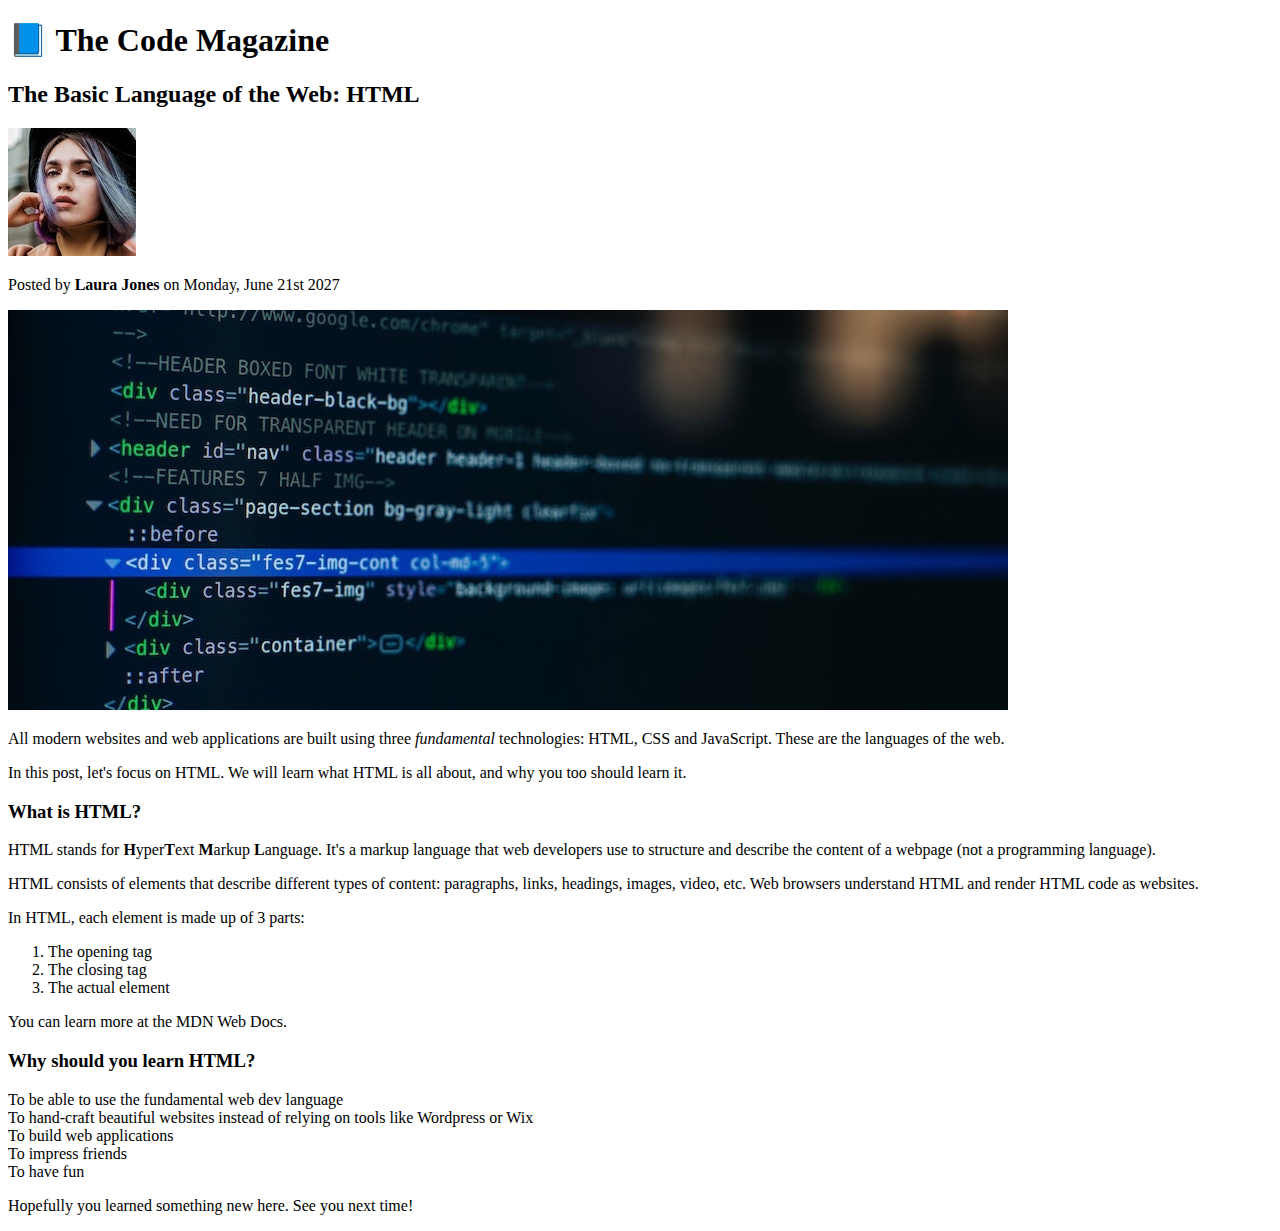
==== introductionHTML/html_fundamentals/index.html @ 95c1eb14 "basic html stuff" ====
<!DOCTYPE html>
<html>
  <head>
    <title>The Basic Language of the Web: HTML</title>
  </head>

  <body>
    <!--
        These here all just the comments, this won't get rendered because of the indicators
    -->
    <h1>📘 The Code Magazine</h1>
    <h2>The Basic Language of the Web: HTML</h2>
    <img src='laura-jones.jpg'/>
    <p>Posted by <strong>Laura Jones</strong> on Monday, June 21st 2027</p>
    <img src="post-img.jpg"/>
    <p>
      All modern websites and web applications are built using three <em>fundamental</em>
      technologies: HTML, CSS and JavaScript. These are the languages of the
      web.
    </p>
    
    <p>
      In this post, let's focus on HTML. We will learn what HTML is all about,
      and why you too should learn it.
    </p>
    <h3>What is HTML?</h2>
    <p>
      HTML stands for <strong>H</strong>yper<strong>T</strong>ext
      <strong>M</strong>arkup <strong>L</strong>anguage. It's a markup language
      that web developers use to structure and describe the content of a webpage
      (not a programming language).
    </p>
    <p>
      HTML consists of elements that describe different types of content:
      paragraphs, links, headings, images, video, etc. Web browsers understand
      HTML and render HTML code as websites.
    </p>

    <p>In HTML, each element is made up of 3 parts:</p>
    <ol>
      <li>The opening tag</li>
      <li>The closing tag</li>
      <li>The actual element</li>
    </ol>
    <p>You can learn more at the MDN Web Docs.</p>
    <h3>Why should you learn HTML?</h3>
    <un>
        <li>To be able to use the fundamental web dev language</li>
        <li>To hand-craft beautiful websites instead of relying on tools like Wordpress or Wix</li>
        <li>To build web applications</li>
        <li>To impress friends</li>
        <li>To have fun</li>
    </un>
    <p>Hopefully you learned something new here. See you next time!</p>
  </body>
</html>
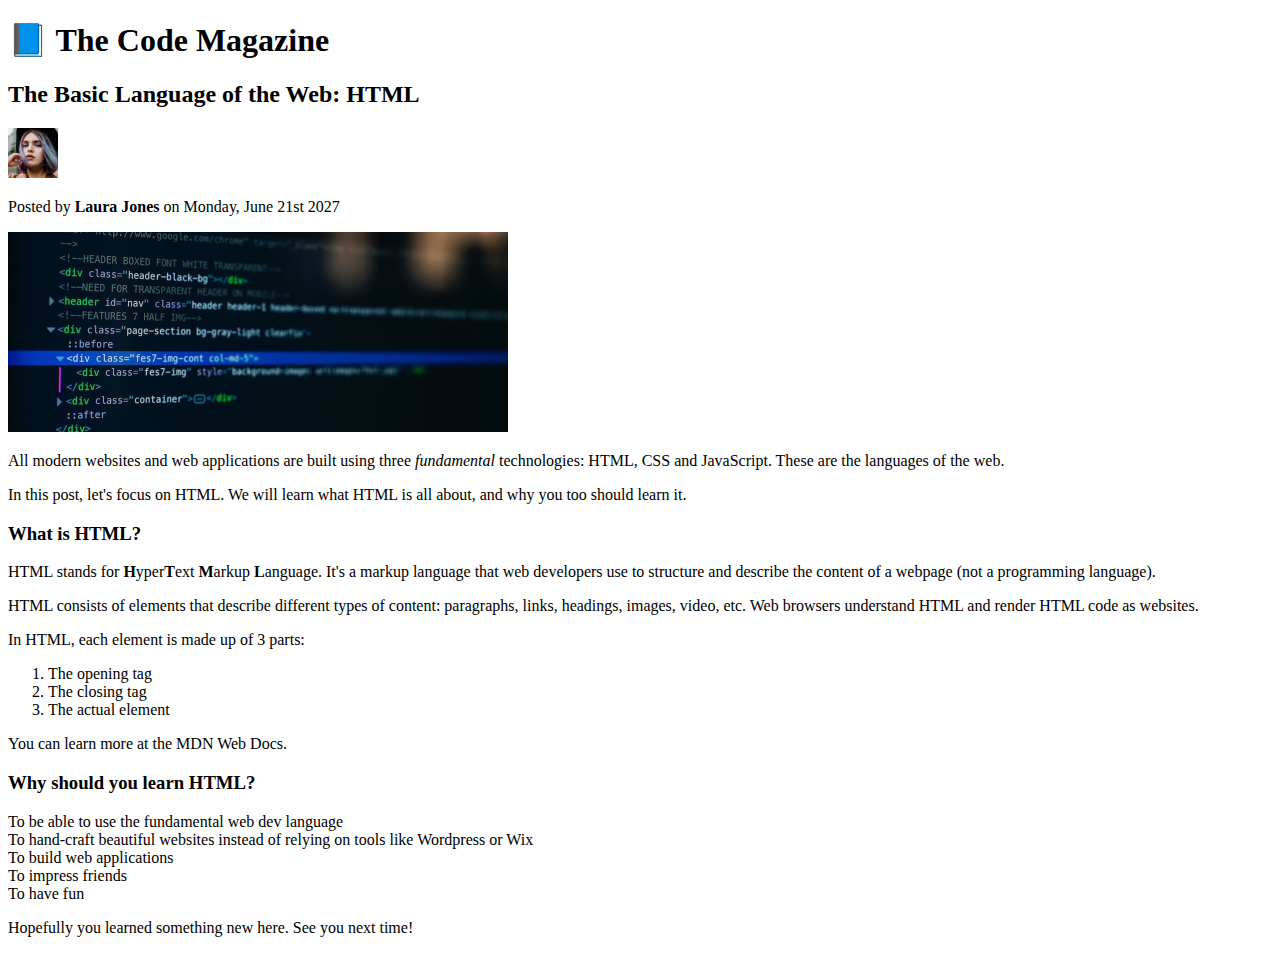
==== commit 2525a3ee: "image element and its attributes" ====
--- a/introductionHTML/html_fundamentals/index.html
+++ b/introductionHTML/html_fundamentals/index.html
@@ -1,6 +1,7 @@
 <!DOCTYPE html>
-<html>
+<html lang="en">
   <head>
+    <meta charset="UTF-8" />
     <title>The Basic Language of the Web: HTML</title>
   </head>
 
@@ -10,15 +11,25 @@
     -->
     <h1>📘 The Code Magazine</h1>
     <h2>The Basic Language of the Web: HTML</h2>
-    <img src='laura-jones.jpg'/>
+    <img 
+      src='laura-jones.jpg'
+      alt='A headshot of Laura Jones'
+      height="50"
+      width="50"
+    />
     <p>Posted by <strong>Laura Jones</strong> on Monday, June 21st 2027</p>
-    <img src="post-img.jpg"/>
+    <img 
+      src="post-img.jpg"
+      alt="HTML code on a screen"
+      width="500"
+      height="200"
+    />  
     <p>
       All modern websites and web applications are built using three <em>fundamental</em>
       technologies: HTML, CSS and JavaScript. These are the languages of the
       web.
     </p>
-    
+     
     <p>
       In this post, let's focus on HTML. We will learn what HTML is all about,
       and why you too should learn it.
